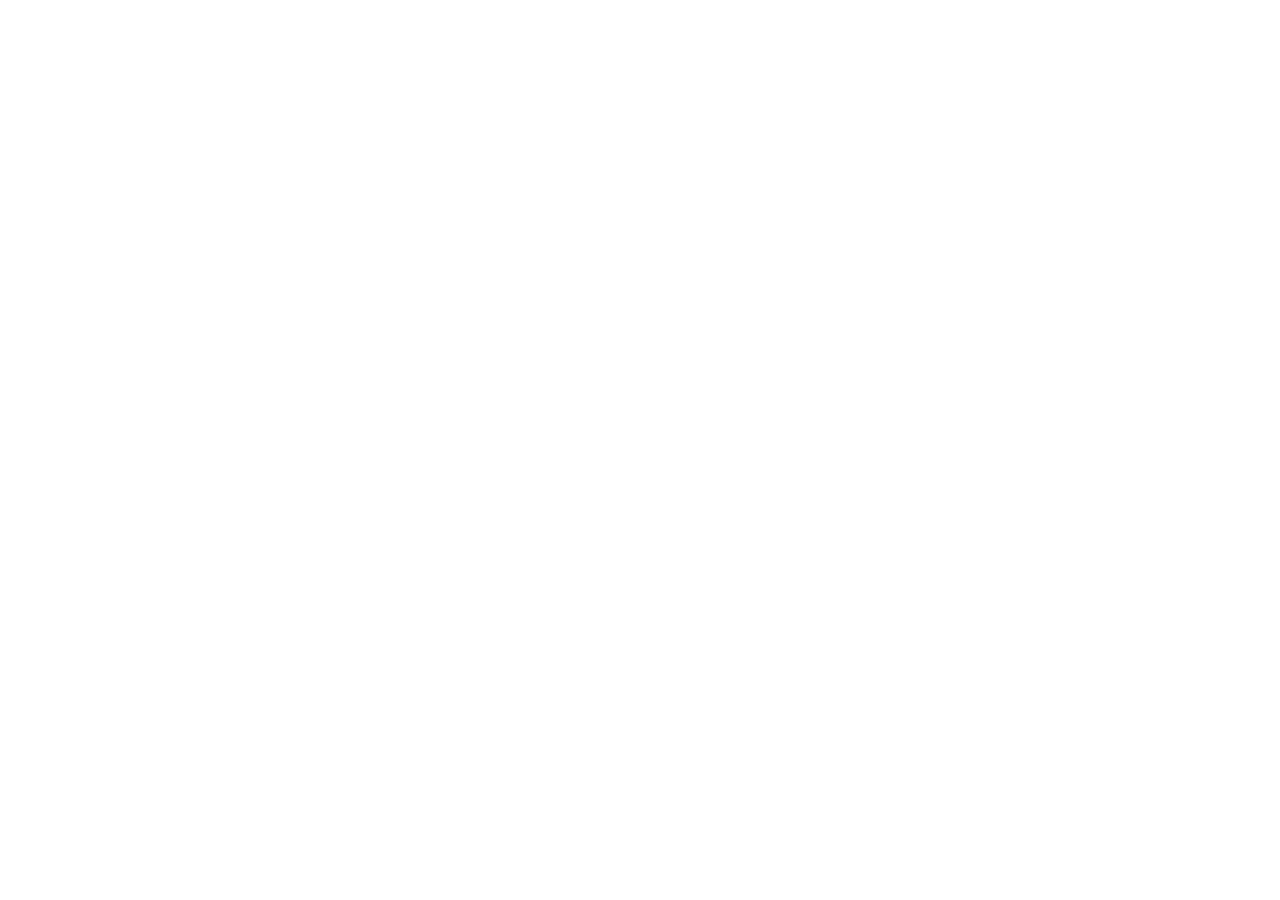
==== index.html @ d6c1106d "-preparazione base-" ====
<!DOCTYPE html>
<html lang="en">
<head>
    <meta charset="UTF-8">
    <meta http-equiv="X-UA-Compatible" content="IE=edge">
    <meta name="viewport" content="width=device-width, initial-scale=1.0">

    <!-- link fontawesome -->
    <link rel="stylesheet" href="https://cdnjs.cloudflare.com/ajax/libs/font-awesome/5.15.3/css/all.min.css">

    <!-- link css -->
    <link rel="stylesheet" href="css/style.css">
    <title>Font Icons</title>
</head>
<body>
    <div class="jumbo-container">
        
    </div>
    

    <!-- link js -->
    <script src="js/data.js"></script>
</body>
</html>
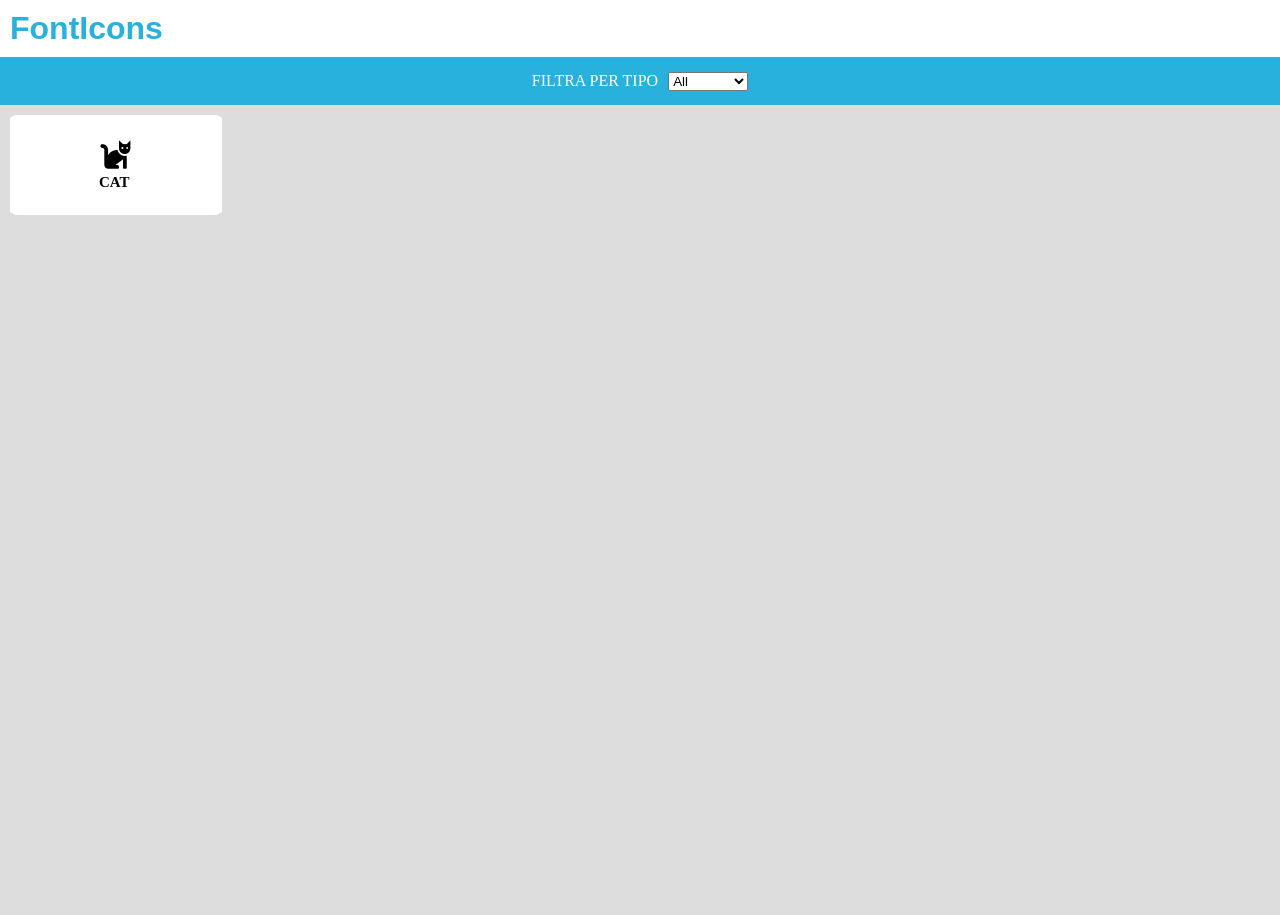
==== commit 38c85532: "-css preparato-" ====
--- a/index.html
+++ b/index.html
@@ -6,7 +6,7 @@
     <meta name="viewport" content="width=device-width, initial-scale=1.0">
 
     <!-- link fontawesome -->
-    <link rel="stylesheet" href="https://cdnjs.cloudflare.com/ajax/libs/font-awesome/5.15.3/css/all.min.css">
+    <link rel="stylesheet" href="https://cdnjs.cloudflare.com/ajax/libs/font-awesome/6.0.0/css/all.min.css">
 
     <!-- link css -->
     <link rel="stylesheet" href="css/style.css">
@@ -14,10 +14,35 @@
 </head>
 <body>
     <div class="jumbo-container">
-        
+        <h1 class = "container-1200">FontIcons</h1>
+
+        <div class="container">
+
+            <!-- sezione header con le selezioni possibili -->
+            <header>
+                <label for="icons"><span class="head-text">Filtra per tipo</span></label>
+                <select name="icons" id="icons">
+                    <option value="0">All</option>
+                    <option value="1">animal</option>
+                    <option value="2">vegetable</option>
+                    <option value="3">user</option>
+                </select>
+            </header>
+
+            <!-- sezione main con le card delle varie icone -->
+            <main>
+                <div class="main-container">
+                    <div class="icon-card">
+                        <div class="content-card">
+                            <i class="fas fa-cat"></i>
+                            <div class="main-text">Cat</div>
+                        </div>
+                    </div>  
+                </div>
+            </main>
+        </div>
     </div>
     
-
     <!-- link js -->
     <script src="js/data.js"></script>
 </body>
--- a/css/style.css
+++ b/css/style.css
@@ -0,0 +1,76 @@
+* {
+    margin: 0;
+    padding: 0;
+    box-sizing: border-box;
+}
+
+
+h1 {
+    font-family: Verdana, Geneva, Tahoma, sans-serif;
+    color: #29b1dd;
+}
+
+.container-1200 {
+    width: 1200px;
+    margin: 10px;
+}
+
+header {
+    height: 3rem;
+    background-color: #29b1dd;
+    display: flex;
+    justify-content: center;
+    align-items: center;
+}
+
+.head-text {
+    text-transform: uppercase;
+    color: white;
+    margin-right: 10px;
+}
+
+main {
+    height: 90vh;
+    background-color: #dddddd;
+}
+.main-container {
+    display: flex;
+    flex-wrap: wrap;
+    padding: 10px;
+}
+
+.icon-card {
+    display: flex;
+    justify-content: center;
+    align-items: center;
+    width: calc((100% - 200px) / 5);
+    height: 100px;
+    margin-right: 40px;
+    margin-bottom: 60px;
+    border-radius: 4%;
+    background-color: white;
+    padding: 10px 30px;
+}
+
+.fas {
+    font-size: 30px;
+}
+
+.main-text {
+    font-size: 15px;
+    font-weight: bolder;
+    text-transform: uppercase;
+    padding-top: 5px;
+}
+
+.blue {
+    color: blue;
+}
+
+.yellow {
+    color: yellow;
+}
+
+.purple {
+    color: purple;
+}
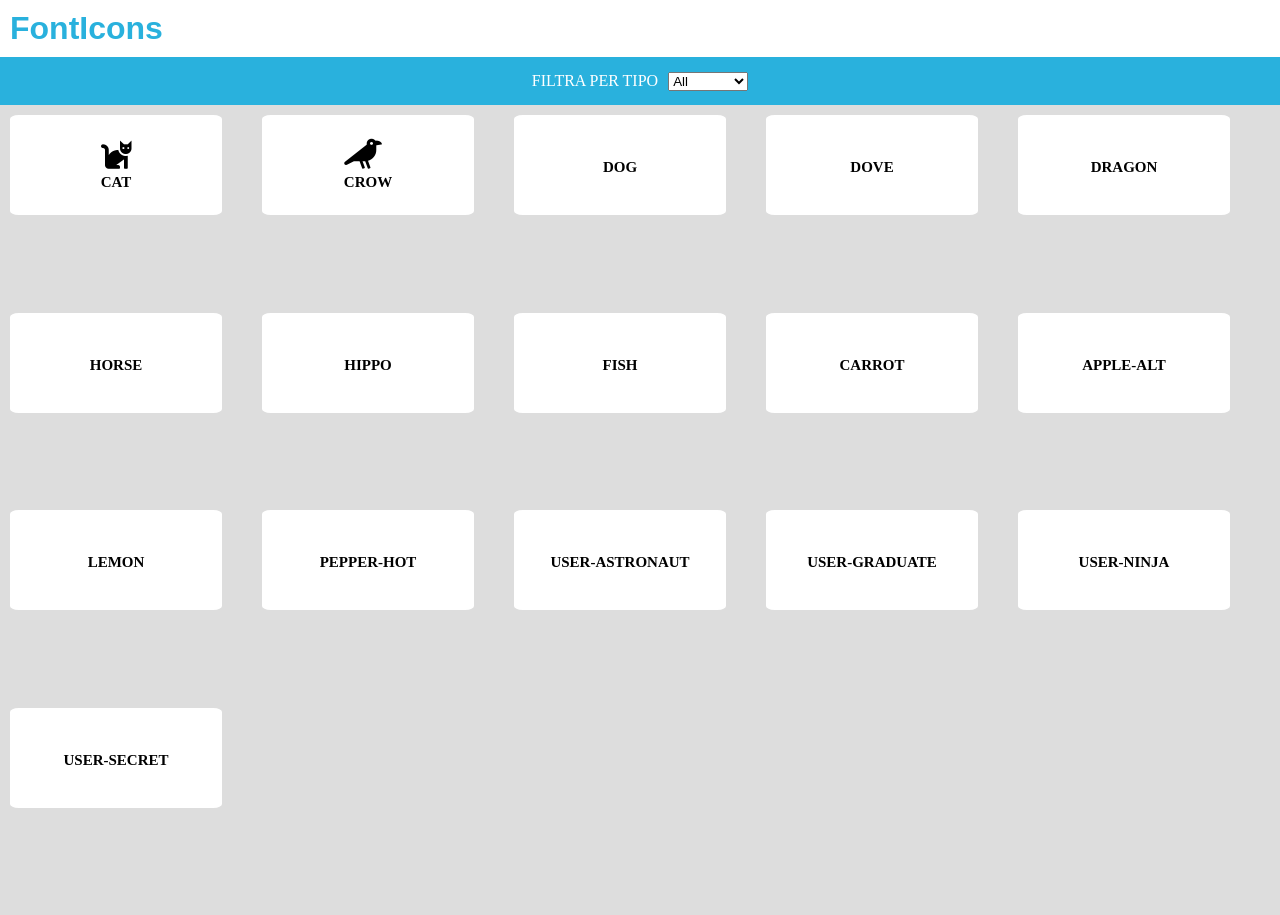
==== commit b1f3a4bd: "-milestone 1- devo finire di mettere le icone" ====
--- a/index.html
+++ b/index.html
@@ -6,8 +6,7 @@
     <meta name="viewport" content="width=device-width, initial-scale=1.0">
 
     <!-- link fontawesome -->
-    <link rel="stylesheet" href="https://cdnjs.cloudflare.com/ajax/libs/font-awesome/6.0.0/css/all.min.css">
-
+    <link rel="stylesheet" href="https://cdnjs.cloudflare.com/ajax/libs/font-awesome/5.15.4/css/all.min.css" integrity="sha512-1ycn6IcaQQ40/MKBW2W4Rhis/DbILU74C1vSrLJxCq57o941Ym01SwNsOMqvEBFlcgUa6xLiPY/NS5R+E6ztJQ==" crossorigin="anonymous" referrerpolicy="no-referrer" />
     <!-- link css -->
     <link rel="stylesheet" href="css/style.css">
     <title>Font Icons</title>
@@ -30,15 +29,15 @@
             </header>
 
             <!-- sezione main con le card delle varie icone -->
-            <main>
-                <div class="main-container">
+            <main id = "main">
+                <!-- <div class="main-container">
                     <div class="icon-card">
                         <div class="content-card">
-                            <i class="fas fa-cat"></i>
+                            <i class = "fas fa-cat"></i>
                             <div class="main-text">Cat</div>
                         </div>
                     </div>  
-                </div>
+                </div> -->
             </main>
         </div>
     </div>
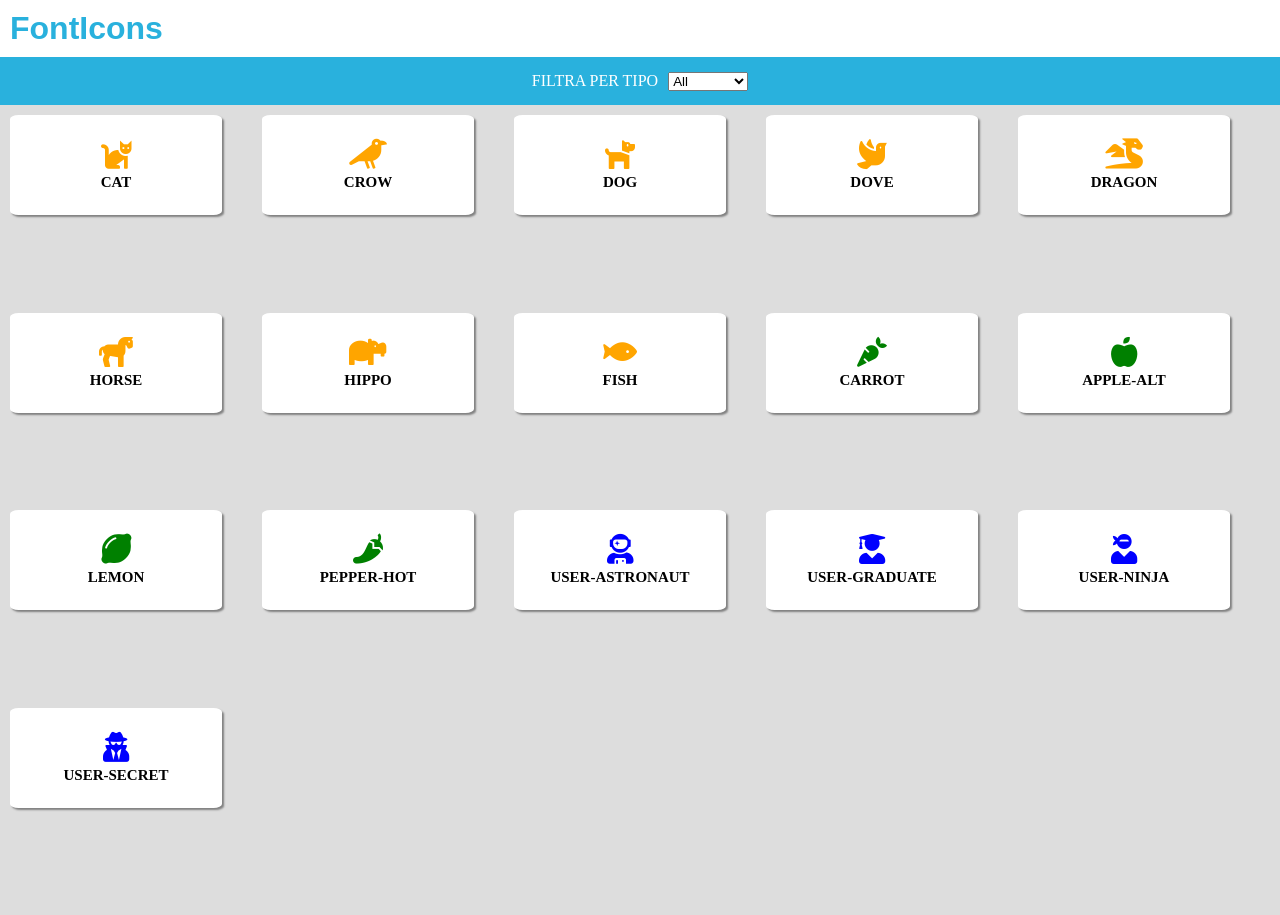
==== commit a3813e20: "-milestone2-" ====
--- a/index.html
+++ b/index.html
@@ -21,10 +21,10 @@
             <header>
                 <label for="icons"><span class="head-text">Filtra per tipo</span></label>
                 <select name="icons" id="icons">
-                    <option value="0">All</option>
-                    <option value="1">animal</option>
-                    <option value="2">vegetable</option>
-                    <option value="3">user</option>
+                    <option value="all">All</option>
+                    <option value="animal">animal</option>
+                    <option value="vegetable">vegetable</option>
+                    <option value="user">user</option>
                 </select>
             </header>
 
--- a/css/style.css
+++ b/css/style.css
@@ -50,6 +50,14 @@
     border-radius: 4%;
     background-color: white;
     padding: 10px 30px;
+    box-shadow: 2px 2px 2px gray;
+}
+
+.content-card {
+    display: flex;
+    justify-content: center;
+    align-items: center;
+    flex-direction: column;
 }
 
 .fas {
@@ -61,16 +69,4 @@
     font-weight: bolder;
     text-transform: uppercase;
     padding-top: 5px;
-}
-
-.blue {
-    color: blue;
-}
-
-.yellow {
-    color: yellow;
-}
-
-.purple {
-    color: purple;
 }
